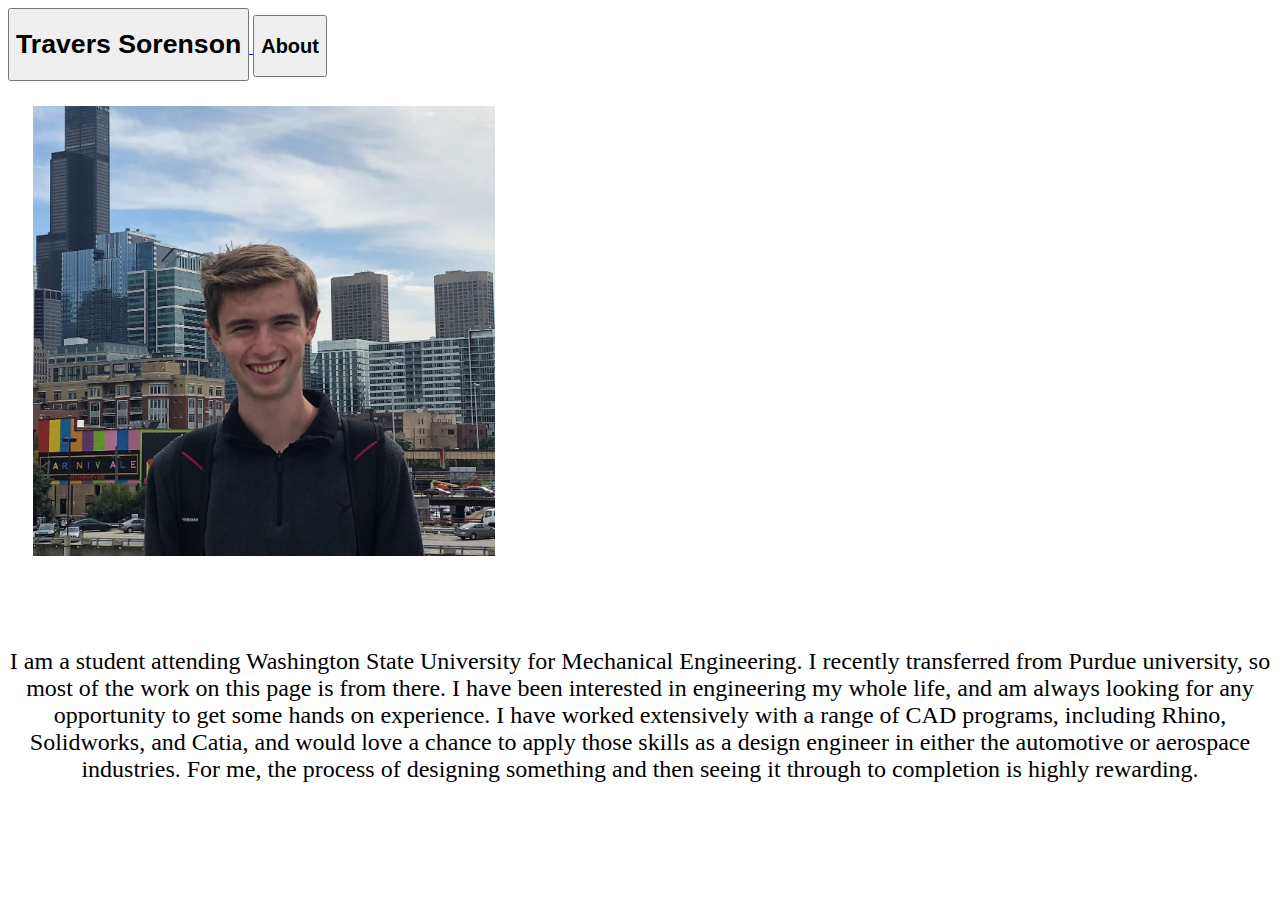
==== about/about.html @ f2e5595a "added some info for projects" ====
<!DOCTYPE html>
<html>
<head>
     <!-- Latest compiled and minified CSS -->
    <!-- <link rel="stylesheet" href="https://maxcdn.bootstrapcdn.com/bootstrap/3.4.1/css/bootstrap.min.css"> -->

    <!-- jQuery library -->
    <!-- <script src="https://ajax.googleapis.com/ajax/libs/jquery/3.5.1/jquery.min.js"></script> -->

    <!-- Latest compiled JavaScript -->
    <!-- <script src="https://maxcdn.bootstrapcdn.com/bootstrap/3.4.1/js/bootstrap.min.js"></script>  -->

    <link href="https://cdn.jsdelivr.net/npm/bootstrap@5.1.0/dist/css/bootstrap.min.css" rel="stylesheet" integrity="sha384-KyZXEAg3QhqLMpG8r+8fhAXLRk2vvoC2f3B09zVXn8CA5QIVfZOJ3BCsw2P0p/We" crossorigin="anonymous">


    <link rel="stylesheet" href="stylesheet.css">


    <title>Travers Sorenson</title>
    <meta charset="utf-8">

    
</head>

<body>
    <nav class="navbar navbar-expand-lg navbar-light bg-light">
        <div class="container-fluid">
            <a href="../index.html">
                <button type="button" class="btn" href="../index.html"><h1 class="display-3 card-title">Travers Sorenson</h1></button>
            </a>
            <a href="#">
                <button type="button" class="btn btn-outline-secondary"><h2 class="display-6">About</h2></button>
            </a>
            
        </div>
    </nav>
    <div class="container">
        <div class="row">
            <div class="col-12">
                <img src="../project images/cropped.jpg" class="img-fluid mx-auto d-block rounded-circle" style="margin: 2%; max-height: 50vh;">
            </div>
        </div>
        <div class="row">
            <div class="col-12">
                <p class="display-6" style="text-align: center; font-size: 1.5rem; margin-top: 5%;">
                    I am a student attending Washington State University for Mechanical Engineering. I recently transferred 
                    from Purdue university, so most of the work on this page is from there. I have been interested in 
                    engineering my whole life, and am always looking for any opportunity to get some hands on experience. I 
                    have worked extensively with a range of CAD programs, including Rhino, Solidworks, and Catia, and would 
                    love a chance to apply those skills as a design engineer in either the automotive or aerospace industries. 
                    For me, the process of designing something and then seeing it through to completion is highly rewarding.
                </p>
            </div>
        </div>
    </div>
</body>
</html>
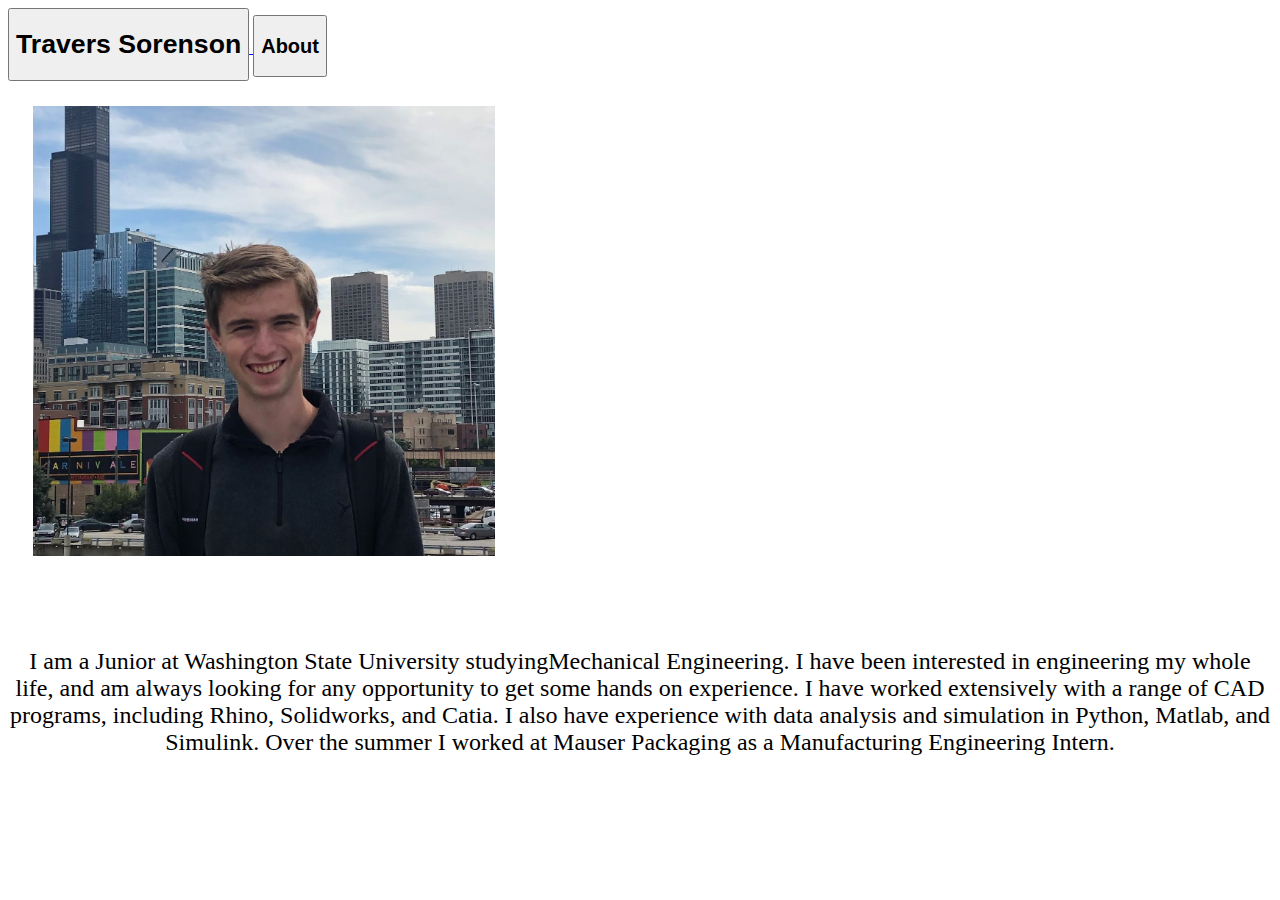
==== commit ee293bff: "Finished V1" ====
--- a/about/about.html
+++ b/about/about.html
@@ -43,12 +43,10 @@
         <div class="row">
             <div class="col-12">
                 <p class="display-6" style="text-align: center; font-size: 1.5rem; margin-top: 5%;">
-                    I am a student attending Washington State University for Mechanical Engineering. I recently transferred 
-                    from Purdue university, so most of the work on this page is from there. I have been interested in 
-                    engineering my whole life, and am always looking for any opportunity to get some hands on experience. I 
-                    have worked extensively with a range of CAD programs, including Rhino, Solidworks, and Catia, and would 
-                    love a chance to apply those skills as a design engineer in either the automotive or aerospace industries. 
-                    For me, the process of designing something and then seeing it through to completion is highly rewarding.
+                    I am a Junior at Washington State University studyingMechanical Engineering. I have been interested in engineering 
+                    my whole life, and am always looking for any opportunity to get some hands on experience. I have worked extensively 
+                    with a range of CAD programs, including Rhino, Solidworks, and Catia. I also have experience with data analysis and 
+                    simulation in Python, Matlab, and Simulink. Over the summer I worked at Mauser Packaging as a Manufacturing Engineering Intern.
                 </p>
             </div>
         </div>
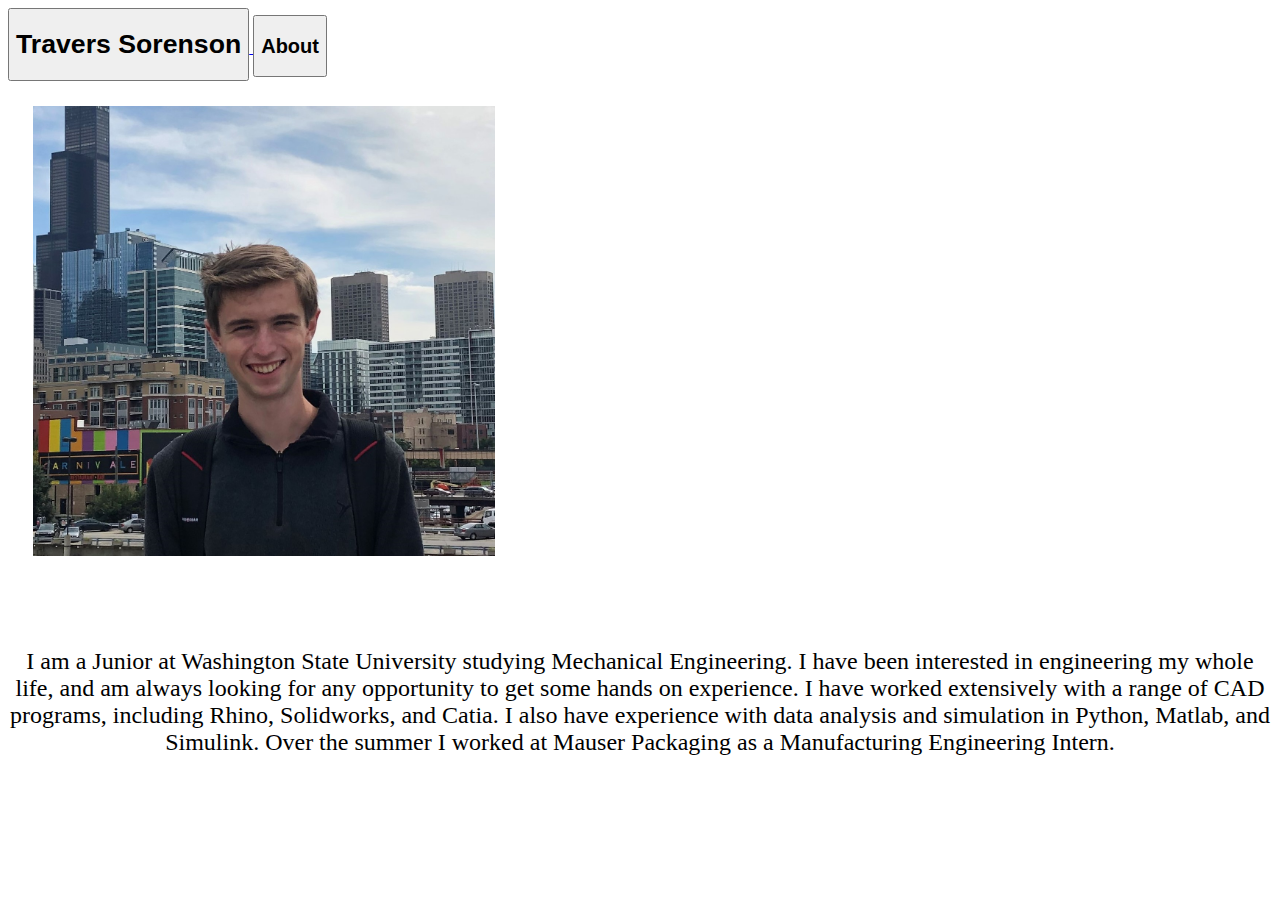
==== commit db2c8f86: "Missing space in about section" ====
--- a/about/about.html
+++ b/about/about.html
@@ -19,7 +19,7 @@
     <title>Travers Sorenson</title>
     <meta charset="utf-8">
 
-    
+    <link rel='icon' href='../project images/favicon.png' type='image/x-icon' sizes="16x16" />
 </head>
 
 <body>
@@ -43,7 +43,7 @@
         <div class="row">
             <div class="col-12">
                 <p class="display-6" style="text-align: center; font-size: 1.5rem; margin-top: 5%;">
-                    I am a Junior at Washington State University studyingMechanical Engineering. I have been interested in engineering 
+                    I am a Junior at Washington State University studying Mechanical Engineering. I have been interested in engineering 
                     my whole life, and am always looking for any opportunity to get some hands on experience. I have worked extensively 
                     with a range of CAD programs, including Rhino, Solidworks, and Catia. I also have experience with data analysis and 
                     simulation in Python, Matlab, and Simulink. Over the summer I worked at Mauser Packaging as a Manufacturing Engineering Intern.
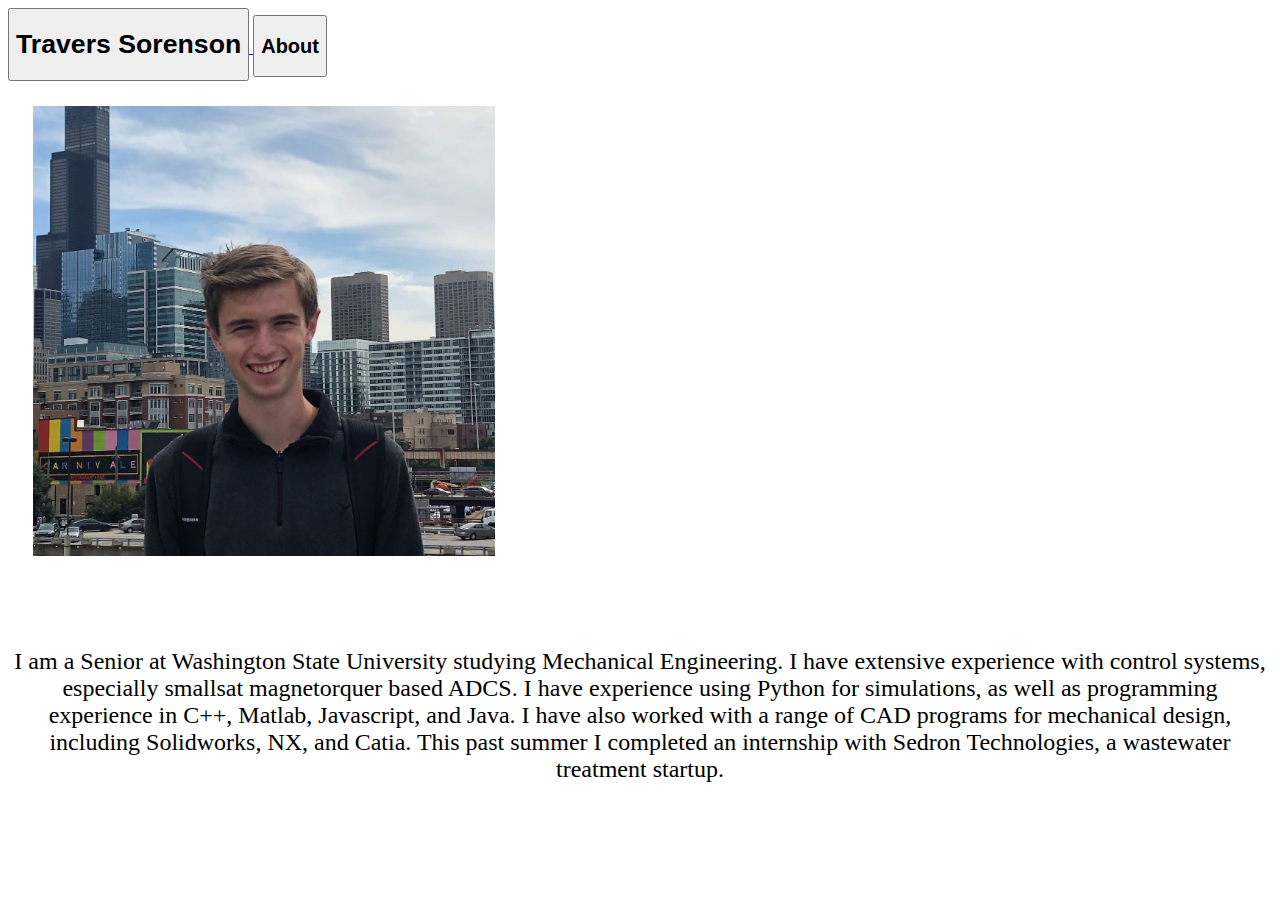
==== commit d9cc2e74: "Updated projects" ====
--- a/about/about.html
+++ b/about/about.html
@@ -20,6 +20,7 @@
     <meta charset="utf-8">
 
     <link rel='icon' href='../project images/favicon.png' type='image/x-icon' sizes="16x16" />
+    <meta name="viewport" content="width=device-width, initial-scale=1">
 </head>
 
 <body>
@@ -43,10 +44,11 @@
         <div class="row">
             <div class="col-12">
                 <p class="display-6" style="text-align: center; font-size: 1.5rem; margin-top: 5%;">
-                    I am a Junior at Washington State University studying Mechanical Engineering. I have been interested in engineering 
-                    my whole life, and am always looking for any opportunity to get some hands on experience. I have worked extensively 
-                    with a range of CAD programs, including Rhino, Solidworks, and Catia. I also have experience with data analysis and 
-                    simulation in Python, Matlab, and Simulink. Over the summer I worked at Mauser Packaging as a Manufacturing Engineering Intern.
+                    I am a Senior at Washington State University studying Mechanical Engineering. I have extensive experience with 
+                    control systems, especially smallsat magnetorquer based ADCS. I have experience using Python for simulations, as well as 
+                    programming experience in C++, Matlab, Javascript, and Java. I have also worked  
+                    with a range of CAD programs for mechanical design, including Solidworks, NX, and Catia. This past summer I completed an
+                    internship with Sedron Technologies, a wastewater treatment startup.
                 </p>
             </div>
         </div>
